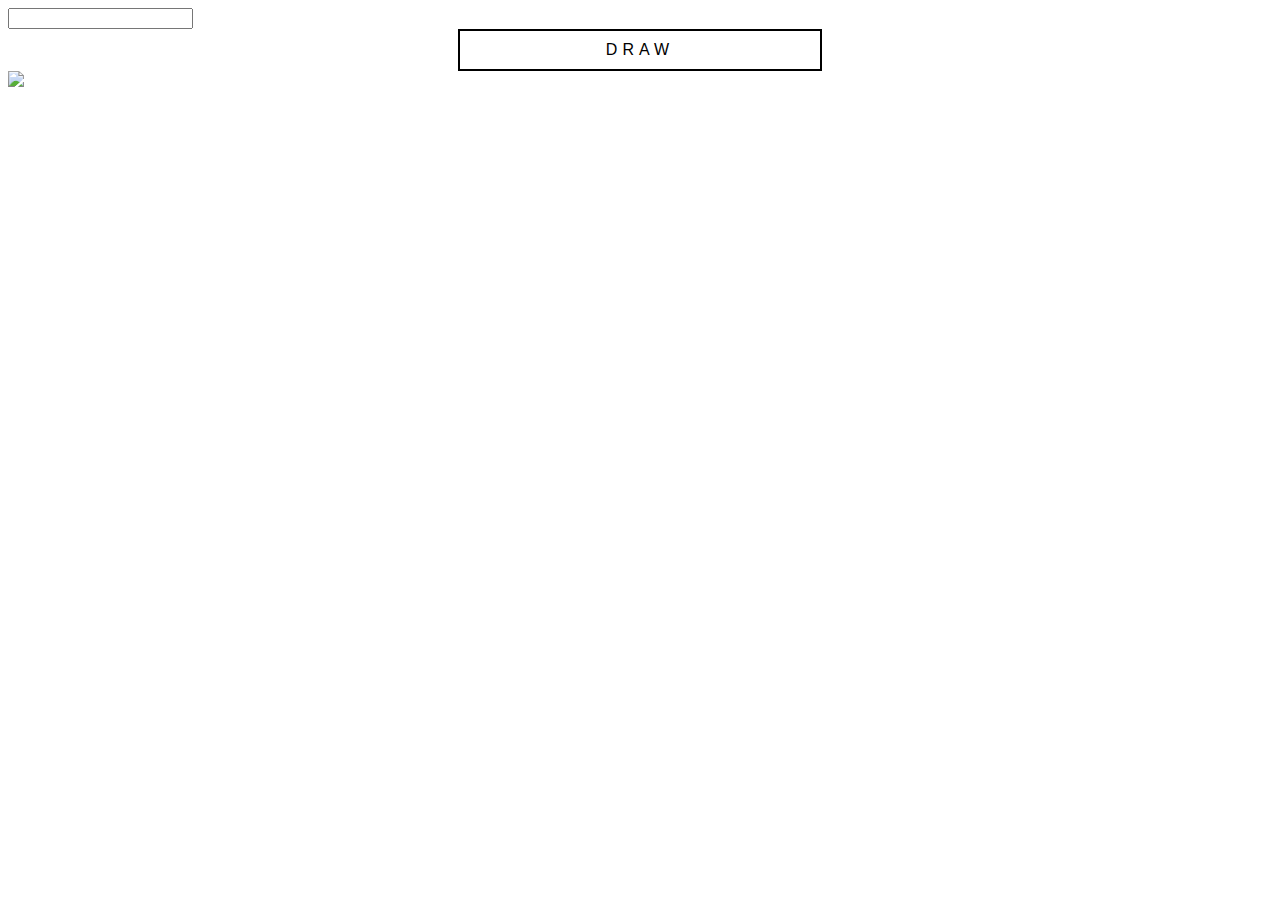
==== index.html @ b4058c4b "about to implement css method changes" ====
<!DOCTYPE html> 
<html>
    <head>
        <script src="jquery-2.1.1.min.js"></script> 
    </head>
    <body>
        
    	<form>
    		<input type="text" name="fname"><br>
    		
    	</form> 
        <div id="submitButton">draw</div> 
        <pre id="ascii"></pre>
    	<img src="head_template_d.gif" id="sprite"> 
    	<!-- <canvas id="tempCanvas">
    	</canvas>  --> 
    </body> 

   <script src="script.js"></script> 
   
   <style>
        #ascii {
            letter-spacing: .3em;
            font-size: .3em;
            font-family: courier;
            font-weight: bold;
            width: 900px;   
            margin: auto;
            line-height: .9em;
        }
        #submitButton {
            padding: 10px 30px;
            border: 2px solid black;
            width: 300px;
            text-align: center;
            margin: auto;
            display: block;
            text-transform: uppercase;
            font-family: arial;
            letter-spacing: 5px;

        }
            #submitButton:hover {
                border: 2px solid red;
                color: red;
                cursor: pointer;
            }
   </style> 
</html>
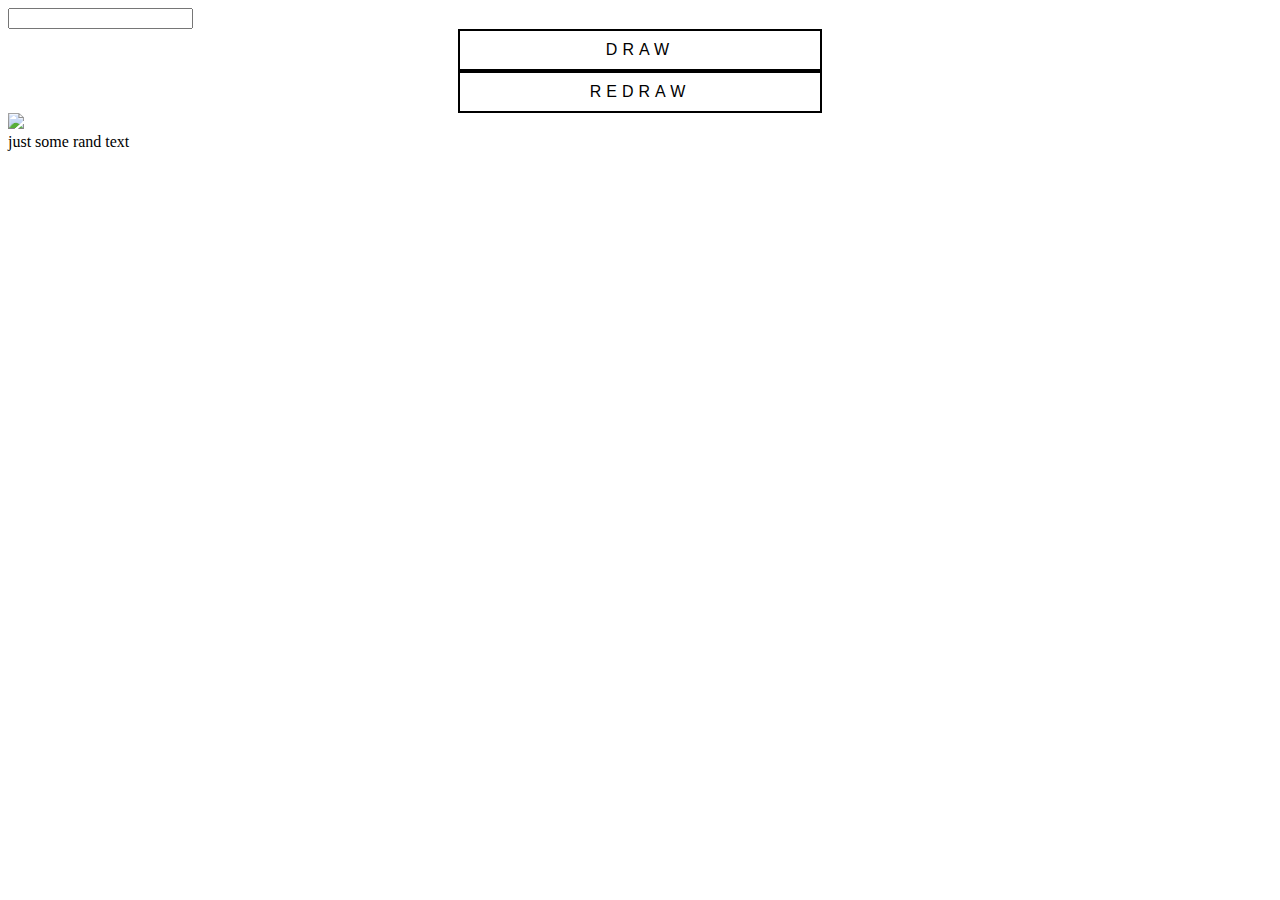
==== commit d37672bb: "finalising mirror method" ====
--- a/index.html
+++ b/index.html
@@ -9,11 +9,13 @@
     		<input type="text" name="fname"><br>
     		
     	</form> 
-        <div id="submitButton">draw</div> 
+        <div id="submitButton" class="button">draw</div> 
+         <div id="reDrawButton" class="button">reDraw</div> 
         <pre id="ascii"></pre>
-    	<img src="head_template_d.gif" id="sprite"> 
+    	<img src="head_template_e.gif" id="sprite"> 
     	<!-- <canvas id="tempCanvas">
     	</canvas>  --> 
+        <div> just some rand text </div> 
     </body> 
 
    <script src="script.js"></script> 
@@ -28,7 +30,7 @@
             margin: auto;
             line-height: .9em;
         }
-        #submitButton {
+        .button {
             padding: 10px 30px;
             border: 2px solid black;
             width: 300px;
@@ -40,11 +42,15 @@
             letter-spacing: 5px;
 
         }
-            #submitButton:hover {
+           .button:hover {
                 border: 2px solid red;
                 color: red;
                 cursor: pointer;
             }
+
+        .char {
+            color: red; 
+        }
    </style> 
 </html>
 
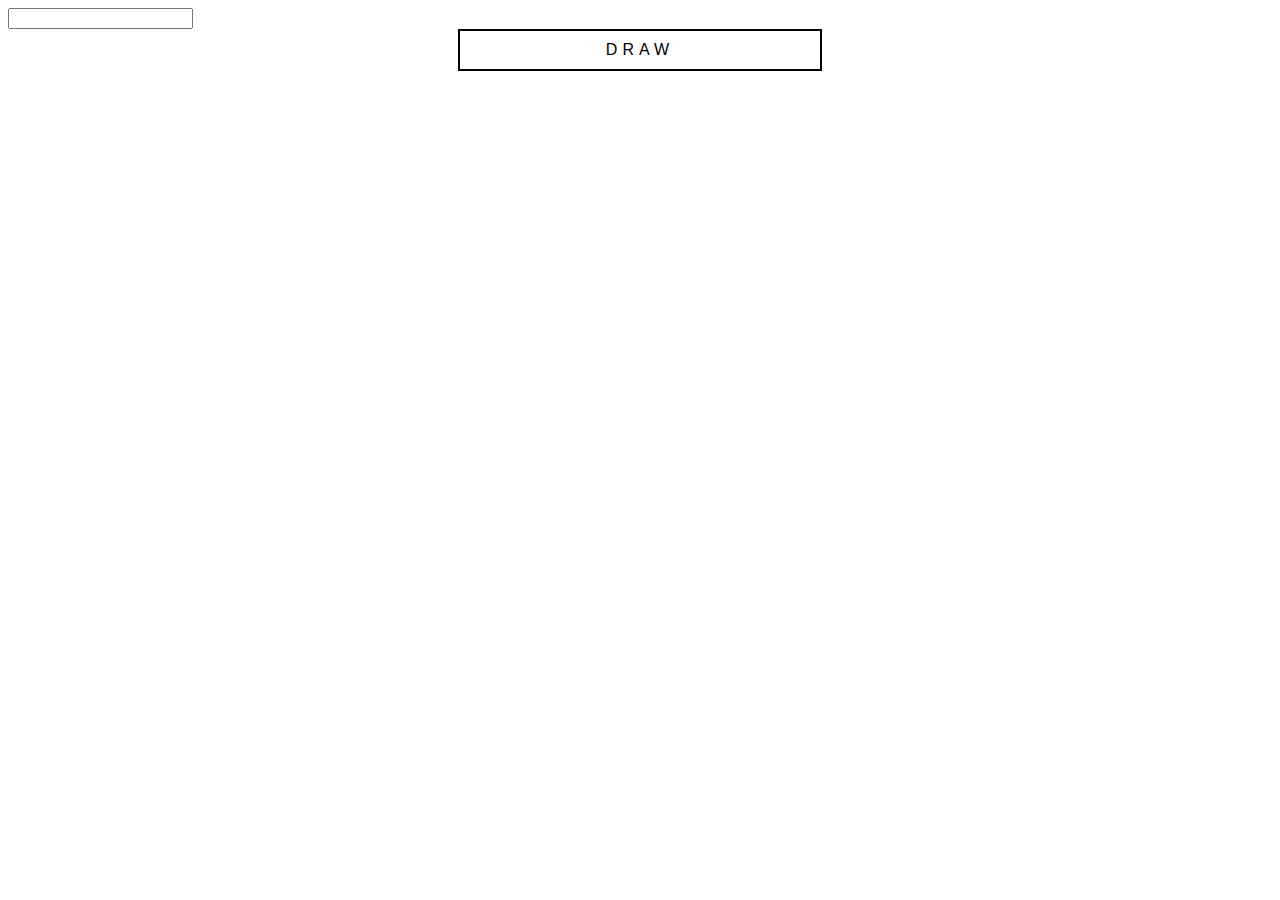
==== commit beb1aae2: "about to redo insert characters functions" ====
--- a/index.html
+++ b/index.html
@@ -3,54 +3,105 @@
     <head>
         <script src="jquery-2.1.1.min.js"></script> 
     </head>
+
     <body>
         
     	<form>
-    		<input type="text" name="fname"><br>
+    		<input id="inputBox" type="text" name="fname"><br>
     		
     	</form> 
         <div id="submitButton" class="button">draw</div> 
-         <div id="reDrawButton" class="button">reDraw</div> 
-        <pre id="ascii"></pre>
-    	<img src="head_template_e.gif" id="sprite"> 
-    	<!-- <canvas id="tempCanvas">
-    	</canvas>  --> 
-        <div> just some rand text </div> 
+        <div id="wrapper" class="wrapper">
+            <pre id="stars" class="stars" > 
+            </pre> 
+            <div class="animWrap col">
+                <div id="AnimContainer"> 
+                    <pre id="ascii"></pre>
+                </div> 
+            </div> 
+        </div> 
+        <div id="colourTest">
+
+        </div> 
+
+    	<img src="head_template_j.gif" id="sprite"> 
+    	<canvas id="tempCanvas">
+    	</canvas>  
     </body> 
-
+    
    <script src="script.js"></script> 
    
    <style>
-        #ascii {
-            letter-spacing: .3em;
+
+        body {
+            background: white; 
+        }
+
+        .wrapper {
+            position: relative;
+        }
+
+        .stars {
+            letter-spacing: .4em;
             font-size: .3em;
             font-family: courier;
             font-weight: bold;
-            width: 900px;   
-            margin: auto;
             line-height: .9em;
-        }
-        .button {
-            padding: 10px 30px;
-            border: 2px solid black;
-            width: 300px;
-            text-align: center;
-            margin: auto;
-            display: block;
-            text-transform: uppercase;
-            font-family: arial;
-            letter-spacing: 5px;
+            color: black; 
 
         }
-           .button:hover {
-                border: 2px solid red;
-                color: red;
-                cursor: pointer;
+                .animWrap {
+                   
+                    position: absolute;
+                    top: 50%;
+                    left: 50%;
+                    transform: translate(-50%, -10%);
+                }
+                #AnimContainer {
+                    /*overflow: hidden;*/
+                    display: inline-block;
+                }
+
+                    #ascii {
+                        letter-spacing: .4em;
+                        font-size: .3em;
+                        font-family: courier;
+                        font-weight: bold;
+                        line-height: .9em;
+                        color: black; 
+                    }
+
+                #inputBox {
+                    position: relative;
+                    z-index: 100;
+                }
+
+                .button {
+                    padding: 10px 30px;
+                    border: 2px solid black;
+                    width: 300px;
+                    text-align: center;
+                    margin: auto;
+                    display: block;
+                    text-transform: uppercase;
+                    font-family: arial;
+                    letter-spacing: 5px;
+                    position: relative;
+                    z-index: 100;
+                }
+                   .button:hover {
+                        border: 2px solid red;
+                        color: red;
+                        cursor: pointer;
+                    }
+
+            .char {
+                color: red; 
             }
 
-        .char {
-            color: red; 
-        }
+            #sprite {
+                display: none;
+            }
    </style> 
 </html>
 
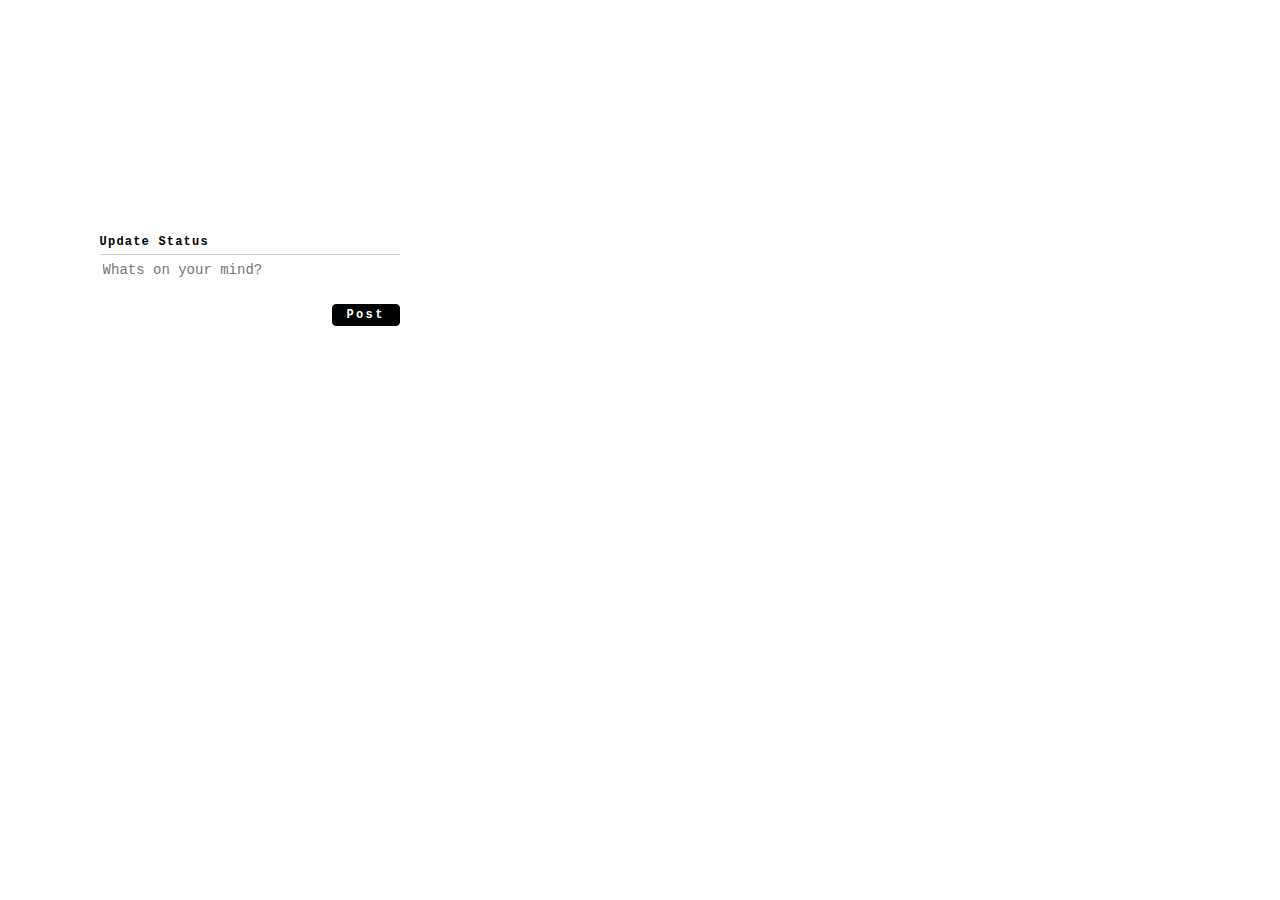
==== commit 81b7cc49: "added fb box style" ====
--- a/index.html
+++ b/index.html
@@ -2,15 +2,17 @@
 <html>
     <head>
         <script src="jquery-2.1.1.min.js"></script> 
+        <link rel="stylesheet" href="style.css"> 
     </head>
 
     <body>
         
-    	<form>
-    		<input id="inputBox" type="text" name="fname"><br>
-    		
-    	</form> 
-        <div id="submitButton" class="button">draw</div> 
+        <div class="statusBox">
+            <div class="statusTitle">Update Status</div> 
+    	    <input id="inputBox" type="text" name="fname" placeholder="Whats on your mind?"><br> 
+            <div id="submitButton" class="button">Post</div> 
+        </div> 
+
         <div id="wrapper" class="wrapper">
             <pre id="stars" class="stars" > 
             </pre> 
@@ -24,85 +26,13 @@
 
         </div> 
 
-    	<img src="head_template_j.gif" id="sprite"> 
+    	<img src="head_template_h.gif" id="sprite"> 
     	<canvas id="tempCanvas">
     	</canvas>  
     </body> 
     
    <script src="script.js"></script> 
    
-   <style>
-
-        body {
-            background: white; 
-        }
-
-        .wrapper {
-            position: relative;
-        }
-
-        .stars {
-            letter-spacing: .4em;
-            font-size: .3em;
-            font-family: courier;
-            font-weight: bold;
-            line-height: .9em;
-            color: black; 
-
-        }
-                .animWrap {
-                   
-                    position: absolute;
-                    top: 50%;
-                    left: 50%;
-                    transform: translate(-50%, -10%);
-                }
-                #AnimContainer {
-                    /*overflow: hidden;*/
-                    display: inline-block;
-                }
-
-                    #ascii {
-                        letter-spacing: .4em;
-                        font-size: .3em;
-                        font-family: courier;
-                        font-weight: bold;
-                        line-height: .9em;
-                        color: black; 
-                    }
-
-                #inputBox {
-                    position: relative;
-                    z-index: 100;
-                }
-
-                .button {
-                    padding: 10px 30px;
-                    border: 2px solid black;
-                    width: 300px;
-                    text-align: center;
-                    margin: auto;
-                    display: block;
-                    text-transform: uppercase;
-                    font-family: arial;
-                    letter-spacing: 5px;
-                    position: relative;
-                    z-index: 100;
-                }
-                   .button:hover {
-                        border: 2px solid red;
-                        color: red;
-                        cursor: pointer;
-                    }
-
-            .char {
-                color: red; 
-            }
-
-            #sprite {
-                display: none;
-            }
-   </style> 
 </html>
 
 
--- a/style.css
+++ b/style.css
@@ -0,0 +1,102 @@
+  body {
+            background: white; 
+        }
+
+        .wrapper {
+            position: relative;
+        }
+
+        .stars {
+            letter-spacing: .4em;
+            font-size: .3em;
+            font-family: courier;
+            font-weight: bold;
+            line-height: .9em;
+            color: black; 
+
+        }
+                .animWrap {
+                   
+                    position: absolute;
+                    top: 50%;
+                    left: 50%;
+                    transform: translate(-50%, -10%);
+                }
+                #AnimContainer {
+                    overflow: hidden;
+                    display: inline-block;
+                }
+
+                    #ascii {
+                        letter-spacing: .4em;
+                        font-size: .3em;
+                        font-family: courier;
+                        font-weight: bold;
+                        line-height: .9em;
+                        color: black; 
+                    }
+
+                .statusBox {
+                	width: 300px;
+              /*  	border: 1px solid black;*/
+      				padding: 10px;
+      				overflow: auto;
+      				font-family: Courier;
+      				font-size: 12px;
+      				letter-spacing: .1em;
+      				font-weight: bold;
+      				position: absolute;
+                    top: 25%;
+                    left: 7%;
+             
+                    z-index: 200;
+                }
+
+                .statusTitle {
+                	font-size: 12px;
+                	border-bottom: 1px solid #ccc;
+                	padding: 0 0 5px 0;
+                }
+
+                #inputBox {
+                    position: relative;
+                    z-index: 100;
+                    border: 1px solid white;
+                    margin: 5px 0 10px 0;
+                    font-size: 14px;
+                    display: block;
+                    width: 300px;
+                    font-family: Courier;
+                }
+
+                input:focus{
+   				 outline: 0;
+   				}
+                .button {
+                    border: 1px solid black;
+                    position: relative;
+                    width: 60px;
+                    float: right;
+                    z-index: 100;
+                    padding: 3px;
+                    text-align: center;
+                    font-weight: bold;
+                    border-radius: 4px;
+                    letter-spacing: .2em;
+                    font-size: 12px;
+                    color: white;
+                    background: black;
+
+                }
+                   .button:hover {
+                        color: red;
+                        cursor: pointer;
+                    }
+
+            .char {
+                color: red; 
+            }
+
+            #sprite {
+                display: none;
+            }